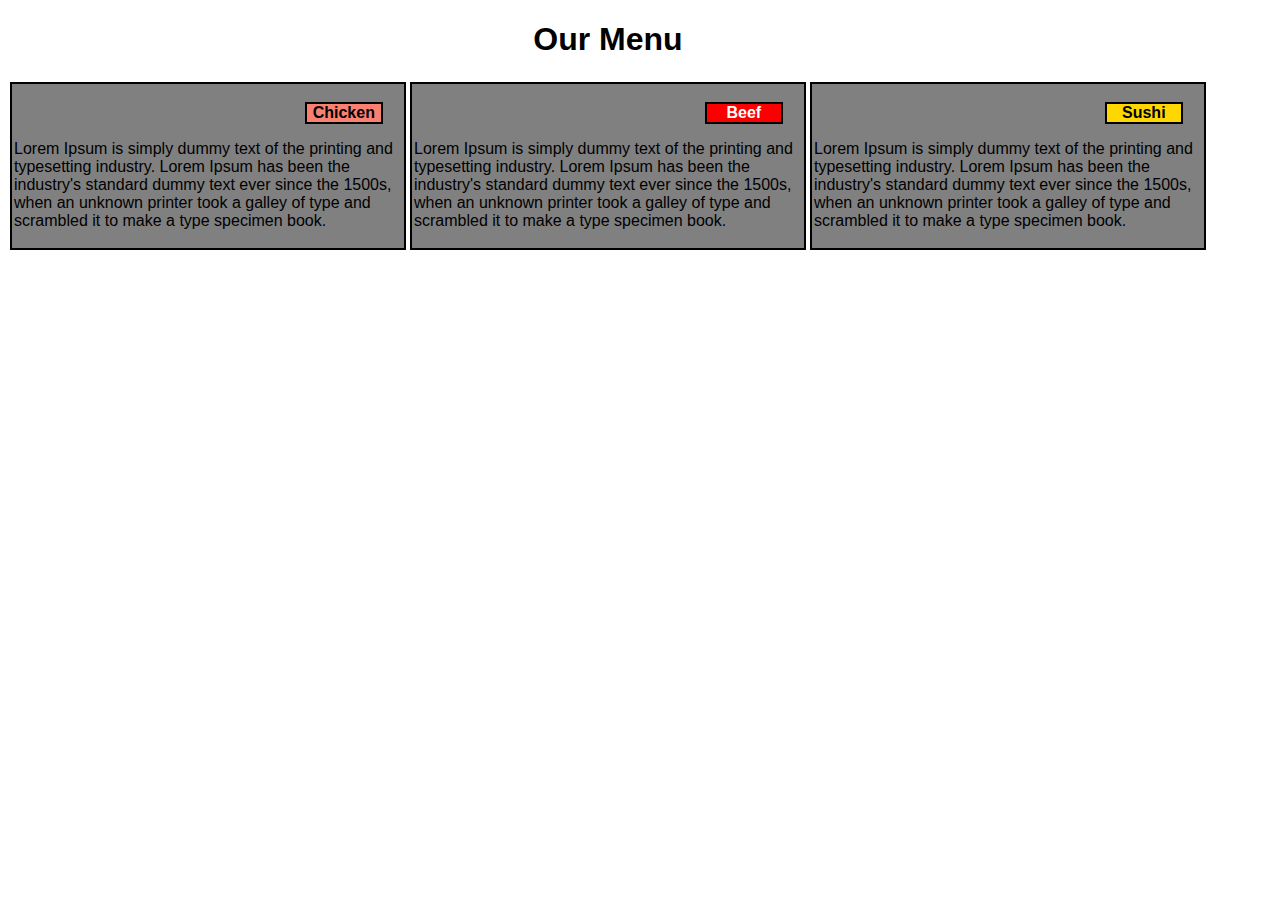
==== Module-2-Solution/index.html @ 1f22aa50 "Modeule 2 Solution" ====
<!doctype html>
<html>
<head>
<meta charset="utf-8">
<title> Assigment 2</title>
<link rel="stylesheet" href="style_assign.css">
</head>
<body>
<h1> Our Menu </h1>
<div class="content1 float">
  <p id="menu1">Chicken</p>
    <p>
      Lorem Ipsum is simply dummy text of the printing and typesetting industry. 
      Lorem Ipsum has been the industry's standard dummy text ever since the 1500s, 
      when an unknown printer took a galley of type and scrambled it to make a type specimen book.
    </p>
</div>
<div class="content2 float">
  <p id="menu2">Beef</p>
    <p>
        Lorem Ipsum is simply dummy text of the printing and typesetting industry. 
        Lorem Ipsum has been the industry's standard dummy text ever since the 1500s, 
        when an unknown printer took a galley of type and scrambled it to make a type specimen book.
      </p>
</div>
<div class="content3 float">
  <p id="menu3">Sushi</p>
    <p>
        Lorem Ipsum is simply dummy text of the printing and typesetting industry. 
        Lorem Ipsum has been the industry's standard dummy text ever since the 1500s, 
        when an unknown printer took a galley of type and scrambled it to make a type specimen book.
      </p>
</div>
</body> 
</html>
---- Module-2-Solution/style_assign.css ----
* {
  box-sizing: border-box;
  font-family: Arial, Helvetica, sans-serif;
}
h1 {text-align: center;
    font-family: Arial, Helvetica, sans-serif;
}
body { 
    width: 100%;
    max-width: 1200px;
}
.content1, .content2, .content3 {
  border: 2px solid black;
  float: left;
  margin: 2px;
  padding: 2px;
  background-color: grey; 
  width:33%;
}
#menu1 {
  text-align: center;
  font-weight: bold;
  border: 2px solid black;
  color: #000000;
  background-color: #FA8072;
  width: 20%;
  margin-left: 75%;
}
#menu2 {
  text-align: center;
  font-weight: bold;
  border: 2px solid black;
  color: #FFFFFF;
  background-color: #FA0000;
  width: 20%;
  margin-left: 75%;
}
#menu3 {
  text-align: center;
  font-weight: bold;
  border: 2px solid black;
  color: #000000;
  background-color: #FFD700;
  width: 20%;
  margin-left: 75%;
}

@media(min-width: 992px) {
  .content1, .content2, .content3 {
    min-width: 350px;
  }
}
@media(min-width: 768px) and (max-width: 991px) {
  .content1, .content2 {
    min-width: 350px;
  }
  .content3 {
     min-width: 700px;
  }
}

@media(max-width: 568px) {
  .content1, .content2, .content3 {
    min-width: 350px;
  }
}
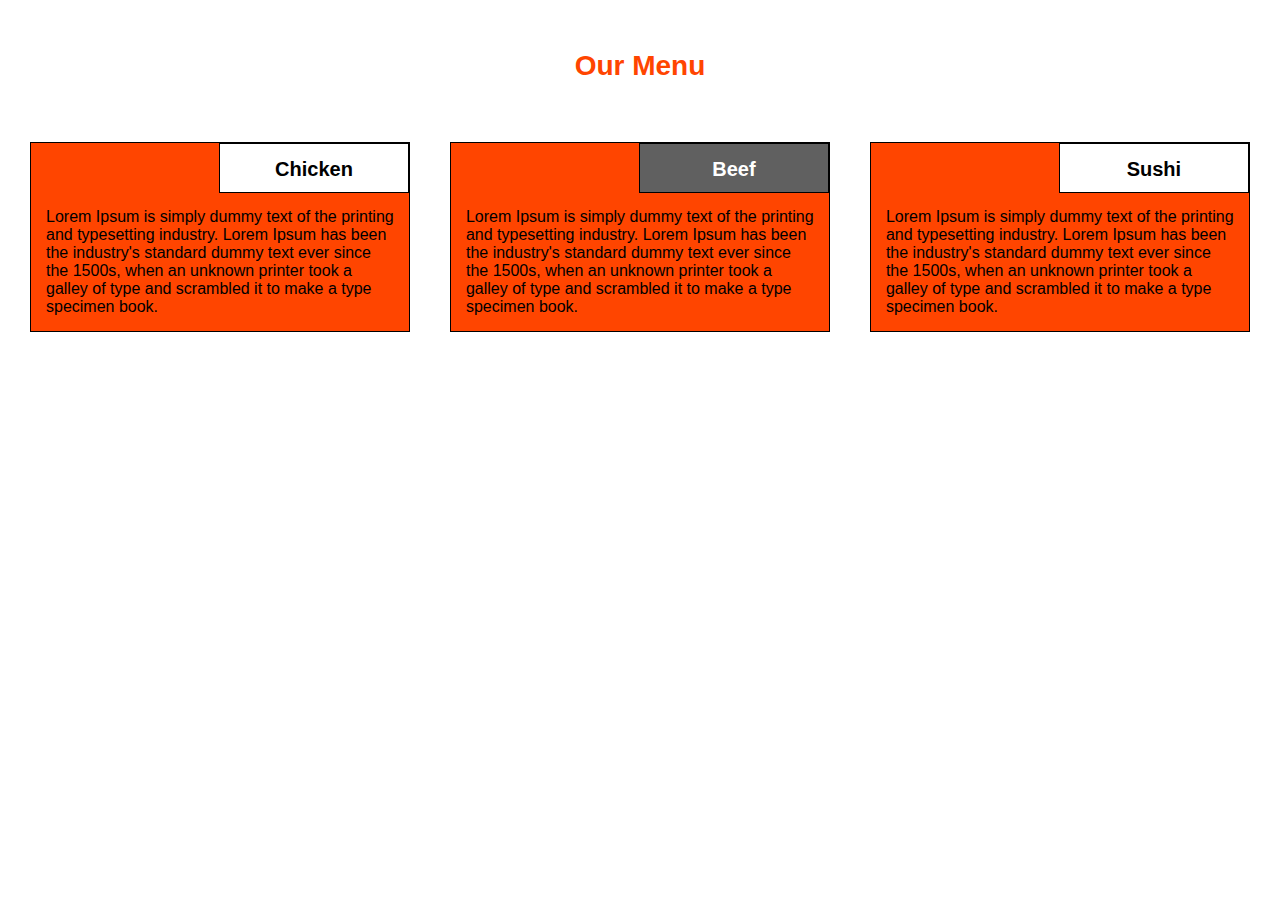
==== commit 669fd1a2: "Made Responsive and Use bootstrap" ====
--- a/Module-2-Solution/index.html
+++ b/Module-2-Solution/index.html
@@ -7,29 +7,40 @@
 </head>
 <body>
 <h1> Our Menu </h1>
-<div class="content1 float">
-  <p id="menu1">Chicken</p>
-    <p>
-      Lorem Ipsum is simply dummy text of the printing and typesetting industry. 
+<div id="row">
+  <div class="col-lg-4 col-md-6 col-sm-12">
+    <div class="box">
+      <div id="title-1"><h2>Chicken</h2></div>
+			<div class="text">
+    <p>Lorem Ipsum is simply dummy text of the printing and typesetting industry. 
       Lorem Ipsum has been the industry's standard dummy text ever since the 1500s, 
       when an unknown printer took a galley of type and scrambled it to make a type specimen book.
     </p>
-</div>
-<div class="content2 float">
-  <p id="menu2">Beef</p>
-    <p>
-        Lorem Ipsum is simply dummy text of the printing and typesetting industry. 
-        Lorem Ipsum has been the industry's standard dummy text ever since the 1500s, 
-        when an unknown printer took a galley of type and scrambled it to make a type specimen book.
-      </p>
-</div>
-<div class="content3 float">
-  <p id="menu3">Sushi</p>
-    <p>
-        Lorem Ipsum is simply dummy text of the printing and typesetting industry. 
-        Lorem Ipsum has been the industry's standard dummy text ever since the 1500s, 
-        when an unknown printer took a galley of type and scrambled it to make a type specimen book.
-      </p>
+	    </div>
+	  </div>
+  </div>
+<div class="col-lg-4 col-md-6 col-sm-12">
+    <div class="box">
+      <div id="title-2"><h2>Beef</h2></div>
+			<div class="text">
+    <p>Lorem Ipsum is simply dummy text of the printing and typesetting industry. 
+      Lorem Ipsum has been the industry's standard dummy text ever since the 1500s, 
+      when an unknown printer took a galley of type and scrambled it to make a type specimen book.
+    </p>
+	    </div>
+	  </div>
+  </div>
+  <div class="col-lg-4 col-sm-12">
+    <div class="box">
+      <div id="title-3"><h2>Sushi</h2></div>
+			<div class="text">
+    <p>Lorem Ipsum is simply dummy text of the printing and typesetting industry. 
+      Lorem Ipsum has been the industry's standard dummy text ever since the 1500s, 
+      when an unknown printer took a galley of type and scrambled it to make a type specimen book.
+    </p>
+	    </div>
+	  </div>
+  </div>
 </div>
 </body> 
 </html>--- a/Module-2-Solution/style_assign.css
+++ b/Module-2-Solution/style_assign.css
@@ -1,66 +1,93 @@
 * {
-  box-sizing: border-box;
-  font-family: Arial, Helvetica, sans-serif;
-}
-h1 {text-align: center;
-    font-family: Arial, Helvetica, sans-serif;
-}
-body { 
-    width: 100%;
-    max-width: 1200px;
-}
-.content1, .content2, .content3 {
-  border: 2px solid black;
-  float: left;
-  margin: 2px;
-  padding: 2px;
-  background-color: grey; 
-  width:33%;
-}
-#menu1 {
-  text-align: center;
-  font-weight: bold;
-  border: 2px solid black;
-  color: #000000;
-  background-color: #FA8072;
-  width: 20%;
-  margin-left: 75%;
-}
-#menu2 {
-  text-align: center;
-  font-weight: bold;
-  border: 2px solid black;
-  color: #FFFFFF;
-  background-color: #FA0000;
-  width: 20%;
-  margin-left: 75%;
-}
-#menu3 {
-  text-align: center;
-  font-weight: bold;
-  border: 2px solid black;
-  color: #000000;
-  background-color: #FFD700;
-  width: 20%;
-  margin-left: 75%;
+	box-sizing: border-box;
+	margin: 0;
+	padding: 0;
+	font-family: Arial, Helvetica, sans-serif;
 }
 
-@media(min-width: 992px) {
-  .content1, .content2, .content3 {
-    min-width: 350px;
-  }
+/* sample text size */
+p {
+	font-size: 16px;
 }
-@media(min-width: 768px) and (max-width: 991px) {
-  .content1, .content2 {
-    min-width: 350px;
-  }
-  .content3 {
-     min-width: 700px;
+
+/* Major Title */
+h1 {
+	text-align: center;
+	margin: 50px 0px 50px 0px;
+  font-size: 175%;
+  color: #ff4500
+}
+
+/* Major Row-Content */
+#row {
+	width: 100%;
+	padding: 0px 10px 0px 10px;
+}
+
+/* Boxes */
+div.box {
+	float: left;
+	background: #ff4500;
+	margin:10px 20px 10px 20px;
+	border:solid 1px #000000;
+}
+
+/* Menu Boxes */
+#title-1, #title-2, #title-3 {
+	float: right;
+	border: 1px solid #000;
+	min-width: 190px;
+	height: 50px;
+  text-align: center;
+}
+#title-2 {
+  color: #ffffff;
+}
+#title-1 {
+	background: #ffffff;
+}
+#title-2 {
+	background: #606060;
+}
+#title-3 {
+	background: #ffffff;
+}
+div h2 {
+	font-size: 125%;
+	margin-top: 14px;
+}
+
+/* Paragraphs */
+div.text p {
+	float: left;
+	margin:15px;
+}
+
+/* Desktop view */
+@media (min-width: 992px) {
+  .col-lg-4 {
+    float: left;
+    width: 33.33%;
   }
 }
 
-@media(max-width: 568px) {
-  .content1, .content2, .content3 {
-    min-width: 350px;
+/* Tablet view */
+@media (min-width: 768px) and (max-width: 991px) {
+  .col-md-6, .col-md-12 {
+    float: left;
+  }
+  .col-md-6 {
+    width: 50%;
+  }
+  .col-md-12 {
+    width: 100%;
   }
 }
+
+/* Mobile view */
+@media (max-width: 767px) {
+ .col-sm-12 {
+    float: left;
+    width: 100%
+  }
+}
